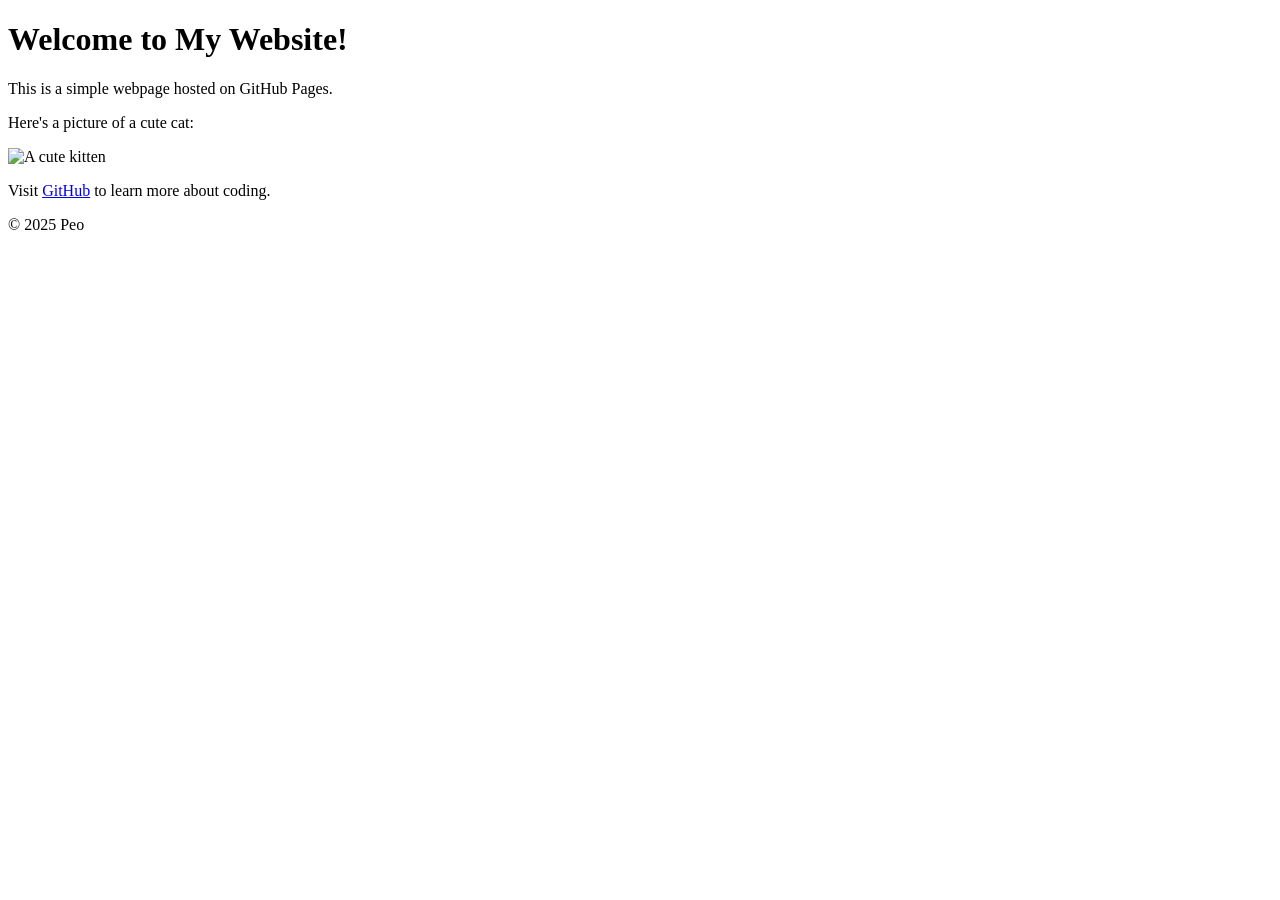
==== index.html @ a6d20ac8 "Initial commit: Added simple HTML page" ====
<!DOCTYPE html>
<html lang="en">
<head>
    <meta charset="UTF-8">
    <meta name="viewport" content="width=device-width, initial-scale=1.0">
    <title>My First GitHub Page</title>
</head>
<body>
    <header>
        <h1>Welcome to My Website!</h1>
    </header>

    <main>
        <p>This is a simple webpage hosted on GitHub Pages.</p>
        <p>Here's a picture of a cute cat:</p>
        <img src="https://placekitten.com/200/300" alt="A cute kitten">
        
        <p>Visit <a href="https://github.com">GitHub</a> to learn more about coding.</p>
    </main>

    <footer>
        <p>&copy; 2025 Peo</p>
    </footer>

</body>
</html>
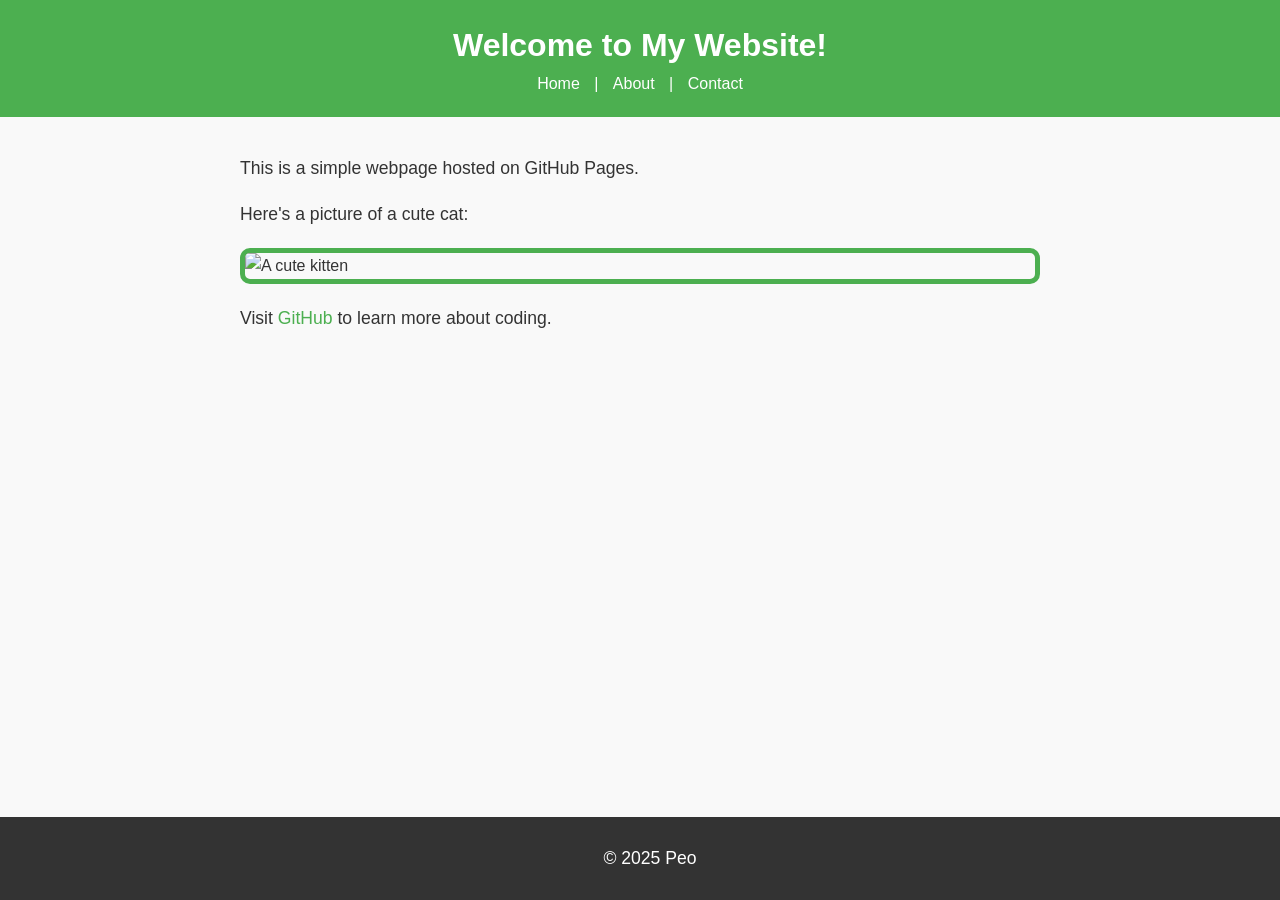
==== commit e7ac69e6: "Added CSS3 styling to the website" ====
--- a/index.html
+++ b/index.html
@@ -1,6 +1,7 @@
 <!DOCTYPE html>
 <html lang="en">
 <head>
+    <link rel="stylesheet" href="styles.css">
     <meta charset="UTF-8">
     <meta name="viewport" content="width=device-width, initial-scale=1.0">
     <title>My First GitHub Page</title>
@@ -8,6 +9,11 @@
 <body>
     <header>
         <h1>Welcome to My Website!</h1>
+        <nav>
+            <a href="index.html">Home</a> |
+            <a href="about.html">About</a> |
+            <a href="contact.html">Contact</a>
+        </nav>
     </header>
 
     <main>
--- a/styles.css
+++ b/styles.css
@@ -0,0 +1,68 @@
+body {
+    font-family: Arial, sans-serif;
+    color: #333;
+    background-color: #f9f9f9;
+    margin: 0;
+    padding: 0;
+    line-height: 1.6;
+    header {
+    background-color: #4CAF50;
+    color: white;
+    padding: 20px;
+    text-align: center;
+}
+
+header h1 {
+    margin: 0;
+}
+
+nav a {
+    color: white;
+    text-decoration: none;
+    margin: 0 10px;
+}
+
+nav a:hover {
+    text-decoration: underline;
+}
+main {
+    padding: 20px;
+    max-width: 800px;
+    margin: 0 auto;
+}
+
+main img {
+    max-width: 100%;
+    height: auto;
+    display: block;
+    margin: 20px 0;
+}
+footer {
+    background-color: #333;
+    color: white;
+    text-align: center;
+    padding: 10px;
+    position: fixed;
+    bottom: 0;
+    width: 100%;
+}
+p {
+    font-size: 1.1em;
+}
+
+a {
+    color: #4CAF50;
+    text-decoration: none;
+}
+
+a:hover {
+    text-decoration: underline;
+}
+img {
+    border: 5px solid #4CAF50;
+    border-radius: 10px;
+}
+main a[href^="mailto:"] {
+    color: #ff5722;
+    font-weight: bold;
+}
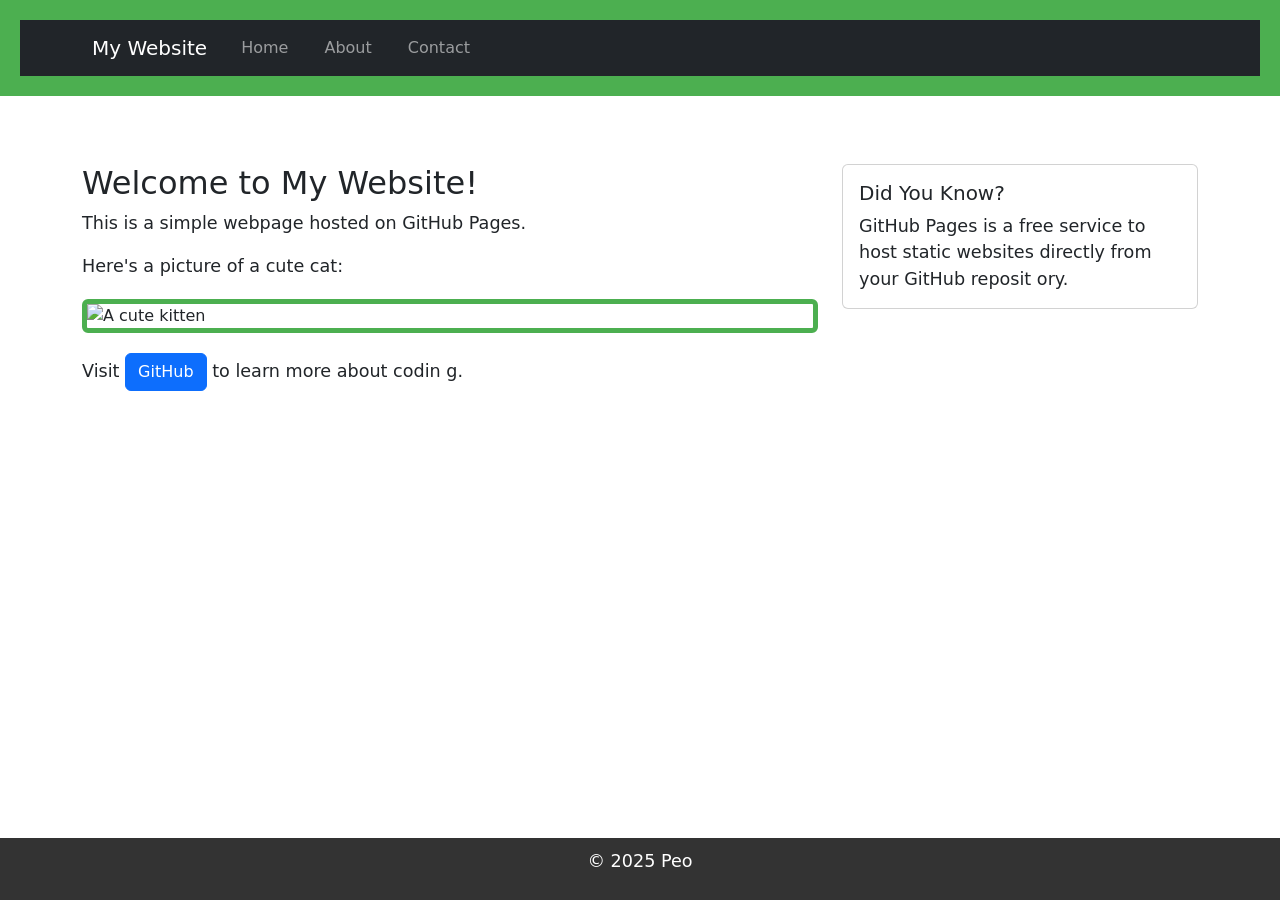
==== commit aac533ad: "Added Bootstrap framework for styling and layout" ====
--- a/index.html
+++ b/index.html
@@ -5,28 +5,60 @@
     <meta charset="UTF-8">
     <meta name="viewport" content="width=device-width, initial-scale=1.0">
     <title>My First GitHub Page</title>
+    <!-- Bootstrap CSS --> 
+<link href="https://cdn.jsdelivr.net/npm/bootstrap@5.3.0/dist/css/bootstrap.min.css" rel="stylesheet"> 
 </head>
 <body>
     <header>
-        <h1>Welcome to My Website!</h1>
-        <nav>
-            <a href="index.html">Home</a> |
-            <a href="about.html">About</a> |
-            <a href="contact.html">Contact</a>
-        </nav>
-    </header>
+          <nav class="navbar navbar-expand-lg navbar-dark bg-dark"> 
+        <div class="container"> 
+            <a class="navbar-brand" href="index.html">My Website</a> 
+            <button class="navbar-toggler" type="button" data-bs-toggle="collapse" data-bs-target="#navbarNav"> 
+                <span class="navbar-toggler-icon"></span> 
+            </button> 
+            <div class="collapse navbar-collapse" id="navbarNav"> 
+                <ul class="navbar-nav"> 
+                    <li class="nav-item"> 
+                        <a class="nav-link" href="index.html">Home</a> 
+                    </li> 
+                    <li class="nav-item"> 
+                        <a class="nav-link" href="about.html">About</a> 
+                    </li> 
+                    <li class="nav-item"> 
+                        <a class="nav-link" href="contact.html">Contact</a> 
+                    </li> 
+                </ul> 
+            </div> 
+        </div> 
+    </nav> 
+        </header>
 
-    <main>
-        <p>This is a simple webpage hosted on GitHub Pages.</p>
-        <p>Here's a picture of a cute cat:</p>
-        <img src="https://placekitten.com/200/300" alt="A cute kitten">
-        
-        <p>Visit <a href="https://github.com">GitHub</a> to learn more about coding.</p>
-    </main>
-
+<main class="container my-5">
+ <div class="row">
+ <div class="col-md-8">
+ <h2>Welcome to My Website!</h2>
+ <p>This is a simple webpage hosted on GitHub Pages.</p>
+ <p>Here's a picture of a cute cat:</p>
+ <img src="https://placekitten.com/200/300" alt="A cute kitten" class="img-fluid rounded">
+ <p class="mt-3">Visit <a href="https://github.com" class="btn btn-primary">GitHub</a> to learn more about codin
+g.</p>
+ </div>
+ <div class="col-md-4">
+ <div class="card">
+ <div class="card-body">
+ <h5 class="card-title">Did You Know?</h5>
+ <p class="card-text">GitHub Pages is a free service to host static websites directly from your GitHub reposit
+ory.</p>
+ </div>
+ </div>
+ </div>
+ </div>
+</main>
     <footer>
         <p>&copy; 2025 Peo</p>
     </footer>
-
+<!-- Bootstrap JS and dependencies --> 
+<script src="https://cdn.jsdelivr.net/npm/@popperjs/core@2.11.6/dist/umd/popper.min.js"></script> 
+<script src="https://cdn.jsdelivr.net/npm/bootstrap@5.3.0/dist/js/bootstrap.min.js"></script> 
 </body>
 </html>
